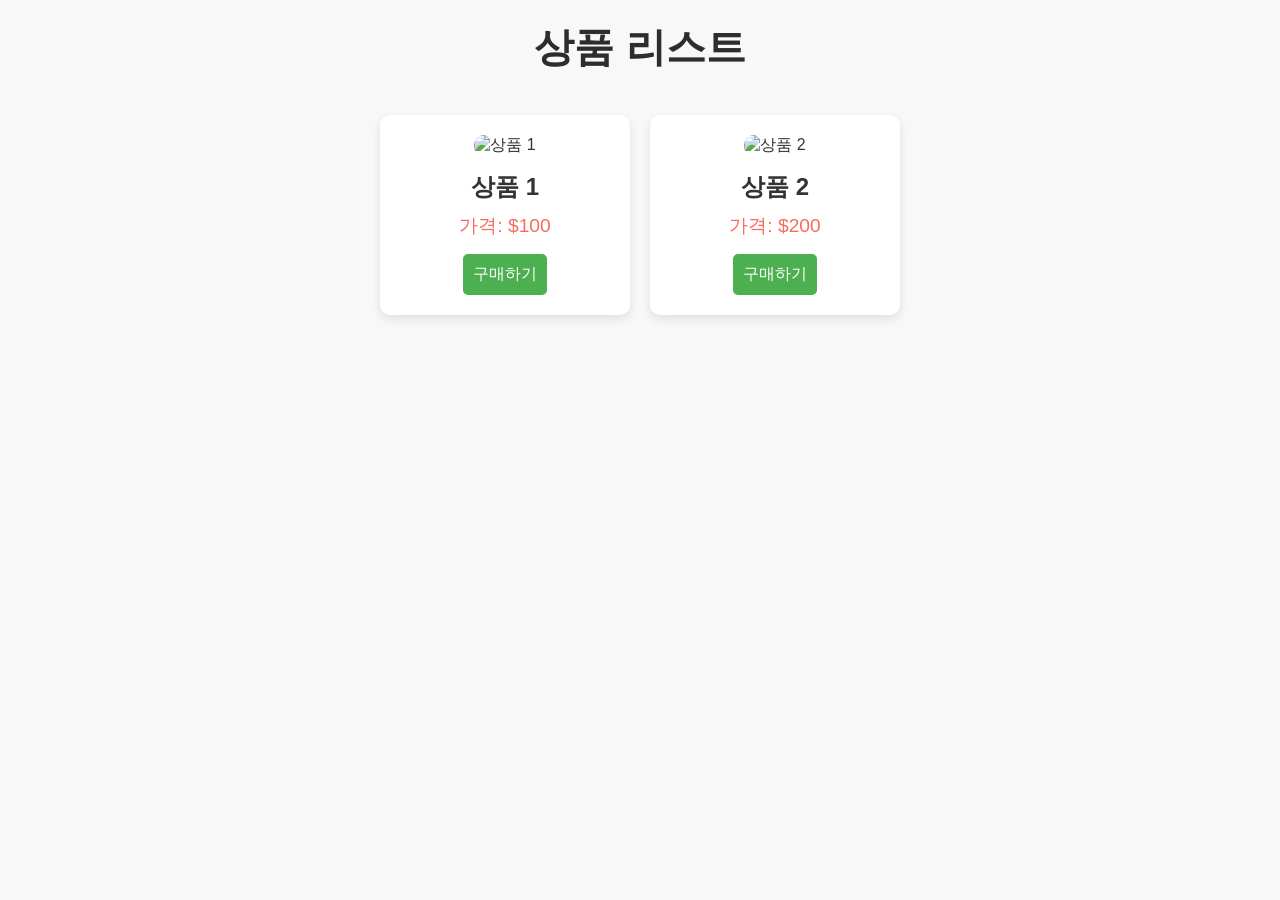
==== index.html @ d2117ed9 "Update index.html" ====
<!DOCTYPE html>
<html lang="ko">
<head>
    <meta charset="UTF-8">
    <meta name="viewport" content="width=device-width, initial-scale=1.0">
    <title>구매 사이트</title>
    <link rel="stylesheet" href="style.css">
</head>
<body>
    <header>
        <h1>상품 리스트</h1>
    </header>
    <main>
        <div class="product-list">
            <div class="product">
                <img src="product1.jpg" alt="상품 1">
                <h2>상품 1</h2>
                <p class="price">가격: $100</p>
                <button class="add-to-cart" data-product-name="상품 1" data-product-id="1">구매하기</button>
            </div>
            <div class="product">
                <img src="product2.jpg" alt="상품 2">
                <h2>상품 2</h2>
                <p class="price">가격: $200</p>
                <button class="add-to-cart" data-product-name="상품 2" data-product-id="2">구매하기</button>
            </div>
        </div>

        <!-- 구매 후 후기 작성 폼 (숨겨짐) -->
        <div id="review-form" class="hidden">
            <h2>구매 후기를 남겨주세요!</h2>
            <textarea id="review-text" placeholder="후기를 작성해 주세요..." rows="4"></textarea>
            <button id="submit-review">후기 제출</button>
        </div>
    </main>
    <script src="script.js"></script>
</body>
</html>
---- style.css ----
/* 기본 스타일 */
* {
    margin: 0;
    padding: 0;
    box-sizing: border-box;
}

body {
    font-family: Arial, sans-serif;
    background-color: #f8f8f8;
    color: #333;
}

header {
    text-align: center;
    margin: 20px 0;
}

h1 {
    font-size: 2.5rem;
    color: #2d2d2d;
}

main {
    display: flex;
    justify-content: center;
    flex-wrap: wrap;
    gap: 20px;
    padding: 20px;
}

.product-list {
    display: flex;
    flex-wrap: wrap;
    justify-content: center;
    gap: 20px;
}

.product {
    background-color: #fff;
    border-radius: 10px;
    box-shadow: 0 4px 10px rgba(0, 0, 0, 0.1);
    width: 250px;
    padding: 20px;
    text-align: center;
    transition: transform 0.3s ease-in-out;
}

.product:hover {
    transform: scale(1.05);
}

.product img {
    width: 100%;
    border-radius: 10px;
    margin-bottom: 15px;
}

.product h2 {
    font-size: 1.5rem;
    margin-bottom: 10px;
}

.price {
    font-size: 1.2rem;
    color: #f76c5e;
    margin-bottom: 15px;
}

.add-to-cart {
    background-color: #4CAF50;
    color: white;
    padding: 10px;
    border: none;
    border-radius: 5px;
    cursor: pointer;
    font-size: 1rem;
    transition: background-color 0.3s ease;
}

.add-to-cart:hover {
    background-color: #45a049;
}

/* 구매 후 후기 폼 */
#review-form {
    background-color: #fff;
    padding: 20px;
    border-radius: 10px;
    box-shadow: 0 4px 10px rgba(0, 0, 0, 0.1);
    width: 300px;
    margin: 20px auto;
    text-align: center;
    display: none;
}

textarea {
    width: 100%;
    padding: 10px;
    border: 1px solid #ccc;
    border-radius: 5px;
    margin-bottom: 10px;
    font-size: 1rem;
}

button {
    background-color: #4CAF50;
    color: white;
    padding: 10px;
    border: none;
    border-radius: 5px;
    cursor: pointer;
}

button:hover {
    background-color: #45a049;
}

.hidden {
    display: none;
}
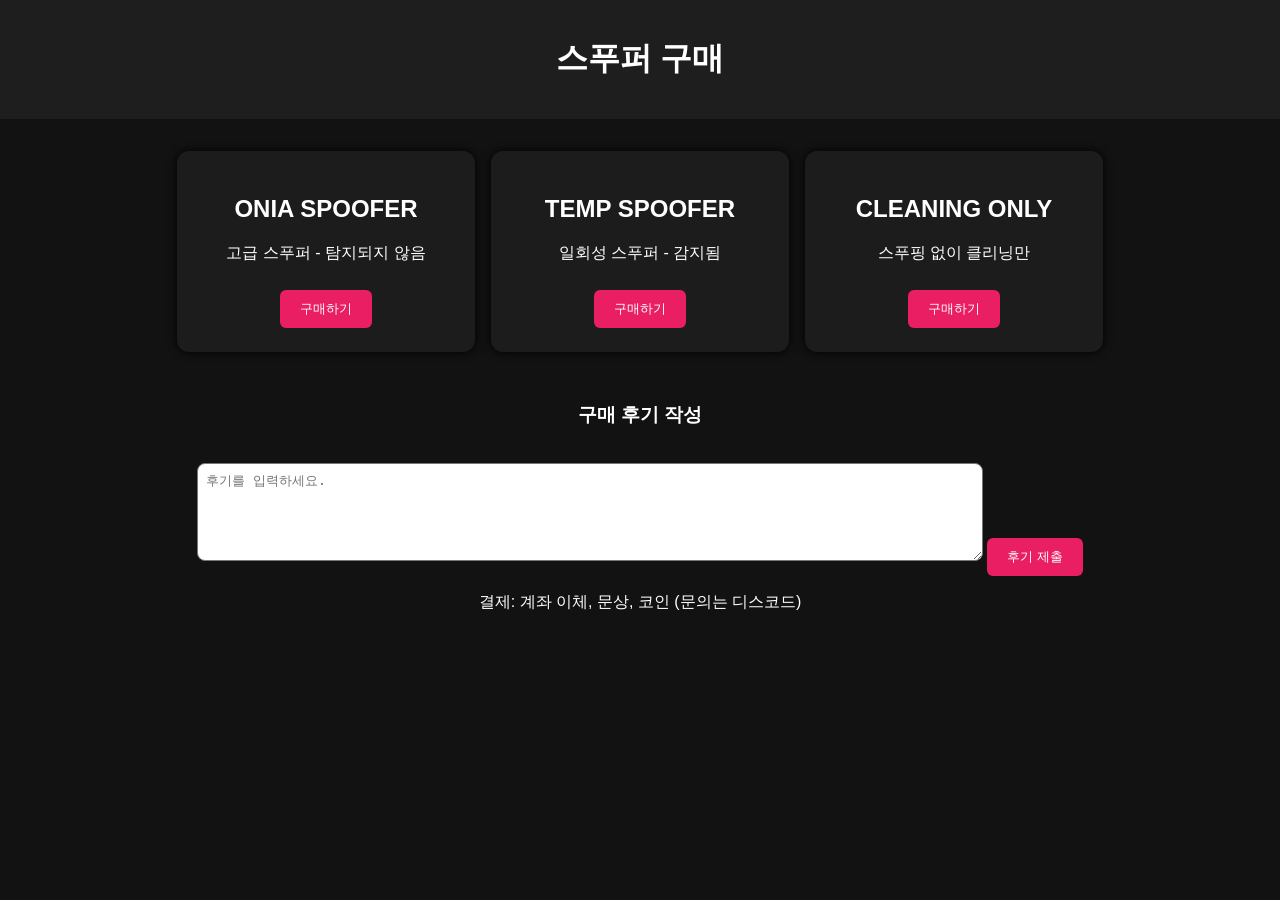
==== commit fbc3f354: "Add files via upload" ====
--- a/index.html
+++ b/index.html
@@ -1,38 +1,44 @@
-<!DOCTYPE html>
-<html lang="ko">
-<head>
-    <meta charset="UTF-8">
-    <meta name="viewport" content="width=device-width, initial-scale=1.0">
-    <title>구매 사이트</title>
-    <link rel="stylesheet" href="style.css">
-</head>
-<body>
-    <header>
-        <h1>상품 리스트</h1>
-    </header>
-    <main>
-        <div class="product-list">
-            <div class="product">
-                <img src="product1.jpg" alt="상품 1">
-                <h2>상품 1</h2>
-                <p class="price">가격: $100</p>
-                <button class="add-to-cart" data-product-name="상품 1" data-product-id="1">구매하기</button>
-            </div>
-            <div class="product">
-                <img src="product2.jpg" alt="상품 2">
-                <h2>상품 2</h2>
-                <p class="price">가격: $200</p>
-                <button class="add-to-cart" data-product-name="상품 2" data-product-id="2">구매하기</button>
-            </div>
-        </div>
-
-        <!-- 구매 후 후기 작성 폼 (숨겨짐) -->
-        <div id="review-form" class="hidden">
-            <h2>구매 후기를 남겨주세요!</h2>
-            <textarea id="review-text" placeholder="후기를 작성해 주세요..." rows="4"></textarea>
-            <button id="submit-review">후기 제출</button>
-        </div>
-    </main>
-    <script src="script.js"></script>
-</body>
-</html>
+<!DOCTYPE html>
+<html lang="ko">
+<head>
+  <meta charset="UTF-8" />
+  <meta name="viewport" content="width=device-width, initial-scale=1.0" />
+  <title>스푸퍼 구매</title>
+  <link rel="stylesheet" href="style.css" />
+</head>
+<body>
+  <header>
+    <h1>스푸퍼 구매</h1>
+  </header>
+
+  <section class="products">
+    <div class="product">
+      <h2>ONIA SPOOFER</h2>
+      <p>고급 스푸퍼 - 탐지되지 않음</p>
+      <button onclick="purchase('ONIA SPOOFER')">구매하기</button>
+    </div>
+    <div class="product">
+      <h2>TEMP SPOOFER</h2>
+      <p>일회성 스푸퍼 - 감지됨</p>
+      <button onclick="purchase('TEMP SPOOFER')">구매하기</button>
+    </div>
+    <div class="product">
+      <h2>CLEANING ONLY</h2>
+      <p>스푸핑 없이 클리닝만</p>
+      <button onclick="purchase('CLEANING ONLY')">구매하기</button>
+    </div>
+  </section>
+
+  <section class="review">
+    <h3>구매 후기 작성</h3>
+    <textarea id="reviewText" placeholder="후기를 입력하세요."></textarea>
+    <button onclick="submitReview()">후기 제출</button>
+  </section>
+
+  <footer>
+    <p>결제: 계좌 이체, 문상, 코인 (문의는 디스코드)</p>
+  </footer>
+
+  <script src="script.js"></script>
+</body>
+</html>
--- a/style.css
+++ b/style.css
@@ -1,121 +1,47 @@
-/* 기본 스타일 */
-* {
-    margin: 0;
-    padding: 0;
-    box-sizing: border-box;
-}
-
-body {
-    font-family: Arial, sans-serif;
-    background-color: #f8f8f8;
-    color: #333;
-}
-
-header {
-    text-align: center;
-    margin: 20px 0;
-}
-
-h1 {
-    font-size: 2.5rem;
-    color: #2d2d2d;
-}
-
-main {
-    display: flex;
-    justify-content: center;
-    flex-wrap: wrap;
-    gap: 20px;
-    padding: 20px;
-}
-
-.product-list {
-    display: flex;
-    flex-wrap: wrap;
-    justify-content: center;
-    gap: 20px;
-}
-
-.product {
-    background-color: #fff;
-    border-radius: 10px;
-    box-shadow: 0 4px 10px rgba(0, 0, 0, 0.1);
-    width: 250px;
-    padding: 20px;
-    text-align: center;
-    transition: transform 0.3s ease-in-out;
-}
-
-.product:hover {
-    transform: scale(1.05);
-}
-
-.product img {
-    width: 100%;
-    border-radius: 10px;
-    margin-bottom: 15px;
-}
-
-.product h2 {
-    font-size: 1.5rem;
-    margin-bottom: 10px;
-}
-
-.price {
-    font-size: 1.2rem;
-    color: #f76c5e;
-    margin-bottom: 15px;
-}
-
-.add-to-cart {
-    background-color: #4CAF50;
-    color: white;
-    padding: 10px;
-    border: none;
-    border-radius: 5px;
-    cursor: pointer;
-    font-size: 1rem;
-    transition: background-color 0.3s ease;
-}
-
-.add-to-cart:hover {
-    background-color: #45a049;
-}
-
-/* 구매 후 후기 폼 */
-#review-form {
-    background-color: #fff;
-    padding: 20px;
-    border-radius: 10px;
-    box-shadow: 0 4px 10px rgba(0, 0, 0, 0.1);
-    width: 300px;
-    margin: 20px auto;
-    text-align: center;
-    display: none;
-}
-
-textarea {
-    width: 100%;
-    padding: 10px;
-    border: 1px solid #ccc;
-    border-radius: 5px;
-    margin-bottom: 10px;
-    font-size: 1rem;
-}
-
-button {
-    background-color: #4CAF50;
-    color: white;
-    padding: 10px;
-    border: none;
-    border-radius: 5px;
-    cursor: pointer;
-}
-
-button:hover {
-    background-color: #45a049;
-}
-
-.hidden {
-    display: none;
-}
+body {
+  background-color: #121212;
+  color: #fff;
+  font-family: 'Segoe UI', sans-serif;
+  margin: 0;
+  padding: 0;
+  text-align: center;
+}
+
+header {
+  padding: 1em;
+  background-color: #1e1e1e;
+}
+
+.products {
+  display: flex;
+  justify-content: center;
+  gap: 1rem;
+  flex-wrap: wrap;
+  padding: 2rem;
+}
+
+.product {
+  background: #1c1c1c;
+  padding: 1.5rem;
+  border-radius: 12px;
+  box-shadow: 0 0 10px #000;
+  width: 250px;
+}
+
+button {
+  padding: 10px 20px;
+  background-color: #e91e63;
+  border: none;
+  border-radius: 6px;
+  color: white;
+  cursor: pointer;
+  margin-top: 10px;
+}
+
+textarea {
+  width: 60%;
+  height: 80px;
+  margin-top: 1rem;
+  border-radius: 8px;
+  padding: 0.5rem;
+}
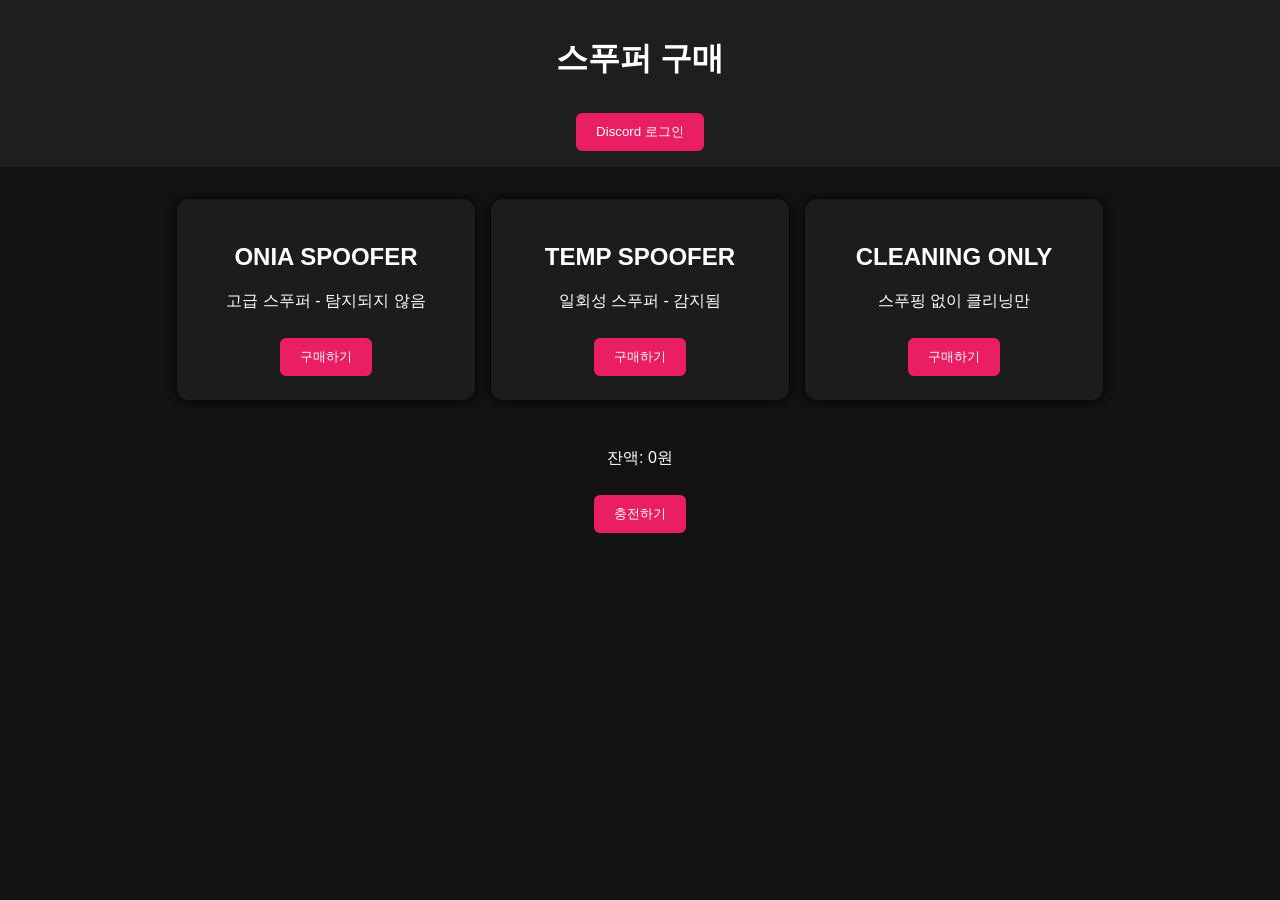
==== commit a28bd95b: "Update index.html" ====
--- a/index.html
+++ b/index.html
@@ -3,12 +3,17 @@
 <head>
   <meta charset="UTF-8" />
   <meta name="viewport" content="width=device-width, initial-scale=1.0" />
-  <title>스푸퍼 구매</title>
+  <title>스푸퍼 구매 사이트</title>
   <link rel="stylesheet" href="style.css" />
 </head>
 <body>
   <header>
-    <h1>스푸퍼 구매</h1>
+    <div class="topbar">
+      <h1>스푸퍼 구매</h1>
+      <div id="user-info">
+        <button onclick="loginWithDiscord()">Discord 로그인</button>
+      </div>
+    </div>
   </header>
 
   <section class="products">
@@ -29,16 +34,27 @@
     </div>
   </section>
 
-  <section class="review">
-    <h3>구매 후기 작성</h3>
-    <textarea id="reviewText" placeholder="후기를 입력하세요."></textarea>
-    <button onclick="submitReview()">후기 제출</button>
+  <section class="wallet">
+    <p>잔액: <span id="balance">0</span>원</p>
+    <button onclick="openRecharge()">충전하기</button>
   </section>
 
-  <footer>
-    <p>결제: 계좌 이체, 문상, 코인 (문의는 디스코드)</p>
-  </footer>
+  <section class="recharge-modal" id="rechargeModal" style="display: none;">
+    <div class="modal-content">
+      <h3>충전 방법 선택</h3>
+      <button onclick="selectRecharge('bank')">무통장입금</button>
+      <button onclick="selectRecharge('gift')">문상 (준비중)</button>
 
+      <div id="bankForm" style="display:none;">
+        <input type="text" id="depositor" placeholder="입금자명" />
+        <input type="number" id="amount" placeholder="충전 금액" />
+        <button onclick="showAccount()">계좌 확인</button>
+        <p id="accountInfo" style="margin-top: 1rem;"></p>
+      </div>
+    </div>
+  </section>
+
+  <script src="login.js"></script>
   <script src="script.js"></script>
 </body>
-</html>+</html>
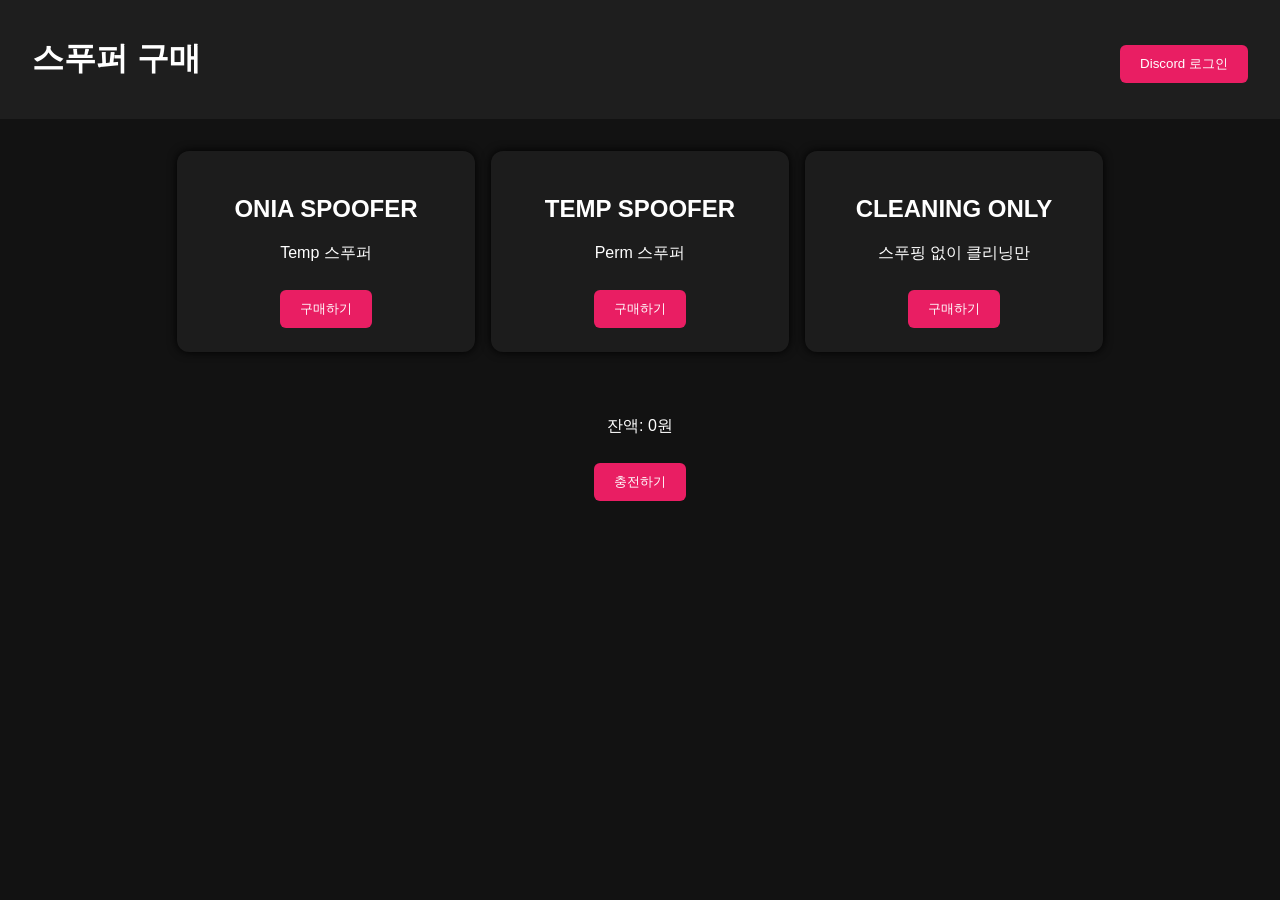
==== commit 5271adf8: "Update index.html" ====
--- a/index.html
+++ b/index.html
@@ -3,7 +3,7 @@
 <head>
   <meta charset="UTF-8" />
   <meta name="viewport" content="width=device-width, initial-scale=1.0" />
-  <title>스푸퍼 구매 사이트</title>
+  <title>발로란트 사이퍼</title>
   <link rel="stylesheet" href="style.css" />
 </head>
 <body>
@@ -19,12 +19,12 @@
   <section class="products">
     <div class="product">
       <h2>ONIA SPOOFER</h2>
-      <p>고급 스푸퍼 - 탐지되지 않음</p>
+      <p>Temp 스푸퍼</p>
       <button onclick="purchase('ONIA SPOOFER')">구매하기</button>
     </div>
     <div class="product">
       <h2>TEMP SPOOFER</h2>
-      <p>일회성 스푸퍼 - 감지됨</p>
+      <p>Perm 스푸퍼</p>
       <button onclick="purchase('TEMP SPOOFER')">구매하기</button>
     </div>
     <div class="product">
--- a/style.css
+++ b/style.css
@@ -7,9 +7,12 @@
   text-align: center;
 }
 
-header {
-  padding: 1em;
-  background-color: #1e1e1e;
+.topbar {
+  display: flex;
+  justify-content: space-between;
+  align-items: center;
+  padding: 1rem 2rem;
+  background: #1e1e1e;
 }
 
 .products {
@@ -38,10 +41,29 @@
   margin-top: 10px;
 }
 
-textarea {
-  width: 60%;
-  height: 80px;
-  margin-top: 1rem;
-  border-radius: 8px;
+.wallet {
+  margin: 2rem;
+}
+
+.recharge-modal {
+  position: fixed;
+  top: 0; left: 0;
+  width: 100%; height: 100%;
+  background: rgba(0,0,0,0.8);
+  display: flex;
+  justify-content: center;
+  align-items: center;
+}
+
+.modal-content {
+  background: #1c1c1c;
+  padding: 2rem;
+  border-radius: 12px;
+  width: 300px;
+}
+input {
   padding: 0.5rem;
-}+  margin: 0.5rem;
+  border-radius: 6px;
+  border: none;
+}
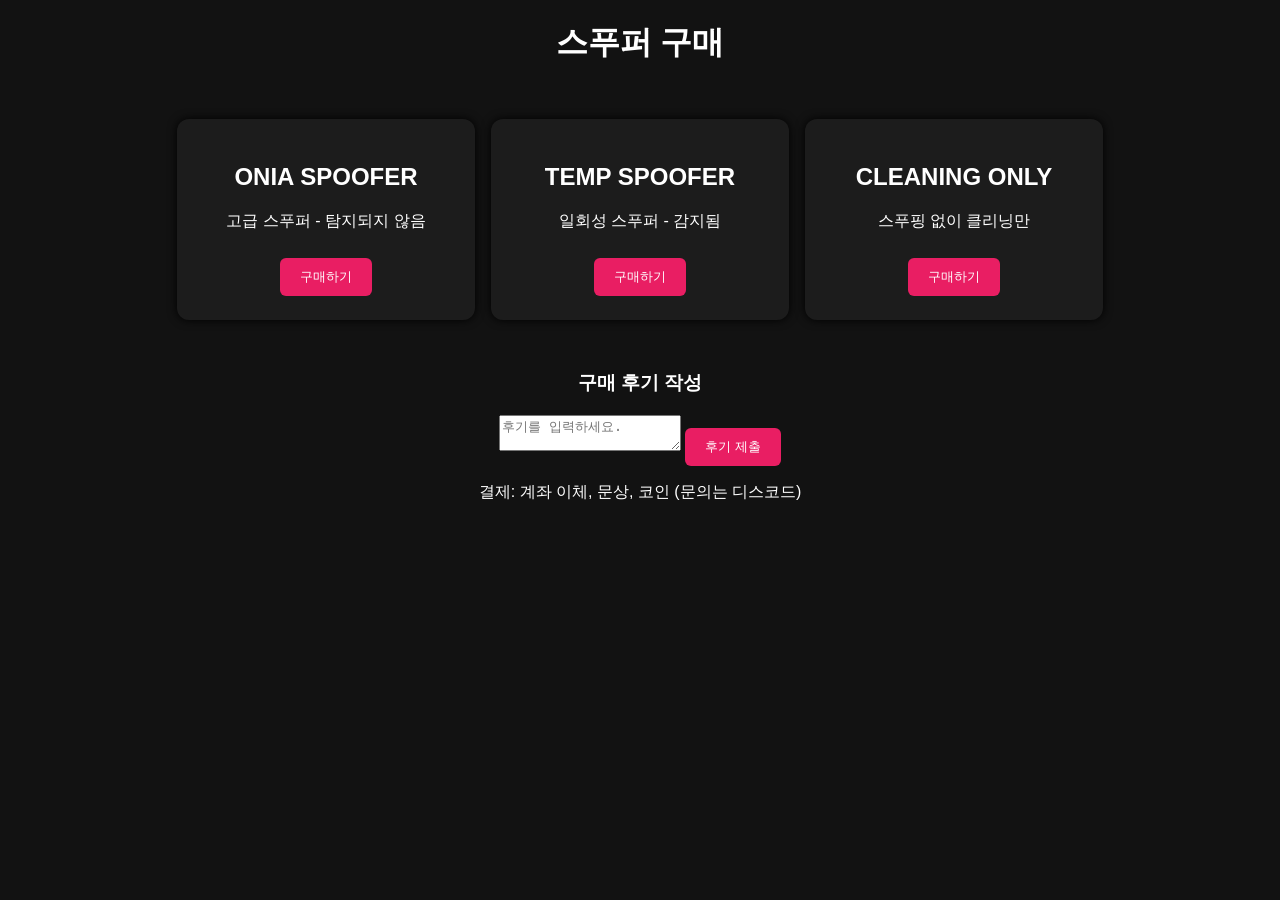
==== commit 24e739fc: "Update index.html" ====
--- a/index.html
+++ b/index.html
@@ -3,28 +3,23 @@
 <head>
   <meta charset="UTF-8" />
   <meta name="viewport" content="width=device-width, initial-scale=1.0" />
-  <title>발로란트 사이퍼</title>
+  <title>스푸퍼 구매</title>
   <link rel="stylesheet" href="style.css" />
 </head>
 <body>
   <header>
-    <div class="topbar">
-      <h1>스푸퍼 구매</h1>
-      <div id="user-info">
-        <button onclick="loginWithDiscord()">Discord 로그인</button>
-      </div>
-    </div>
+    <h1>스푸퍼 구매</h1>
   </header>
 
   <section class="products">
     <div class="product">
       <h2>ONIA SPOOFER</h2>
-      <p>Temp 스푸퍼</p>
+      <p>고급 스푸퍼 - 탐지되지 않음</p>
       <button onclick="purchase('ONIA SPOOFER')">구매하기</button>
     </div>
     <div class="product">
       <h2>TEMP SPOOFER</h2>
-      <p>Perm 스푸퍼</p>
+      <p>일회성 스푸퍼 - 감지됨</p>
       <button onclick="purchase('TEMP SPOOFER')">구매하기</button>
     </div>
     <div class="product">
@@ -34,27 +29,16 @@
     </div>
   </section>
 
-  <section class="wallet">
-    <p>잔액: <span id="balance">0</span>원</p>
-    <button onclick="openRecharge()">충전하기</button>
+  <section class="review">
+    <h3>구매 후기 작성</h3>
+    <textarea id="reviewText" placeholder="후기를 입력하세요."></textarea>
+    <button onclick="submitReview()">후기 제출</button>
   </section>
 
-  <section class="recharge-modal" id="rechargeModal" style="display: none;">
-    <div class="modal-content">
-      <h3>충전 방법 선택</h3>
-      <button onclick="selectRecharge('bank')">무통장입금</button>
-      <button onclick="selectRecharge('gift')">문상 (준비중)</button>
+  <footer>
+    <p>결제: 계좌 이체, 문상, 코인 (문의는 디스코드)</p>
+  </footer>
 
-      <div id="bankForm" style="display:none;">
-        <input type="text" id="depositor" placeholder="입금자명" />
-        <input type="number" id="amount" placeholder="충전 금액" />
-        <button onclick="showAccount()">계좌 확인</button>
-        <p id="accountInfo" style="margin-top: 1rem;"></p>
-      </div>
-    </div>
-  </section>
-
-  <script src="login.js"></script>
   <script src="script.js"></script>
 </body>
 </html>
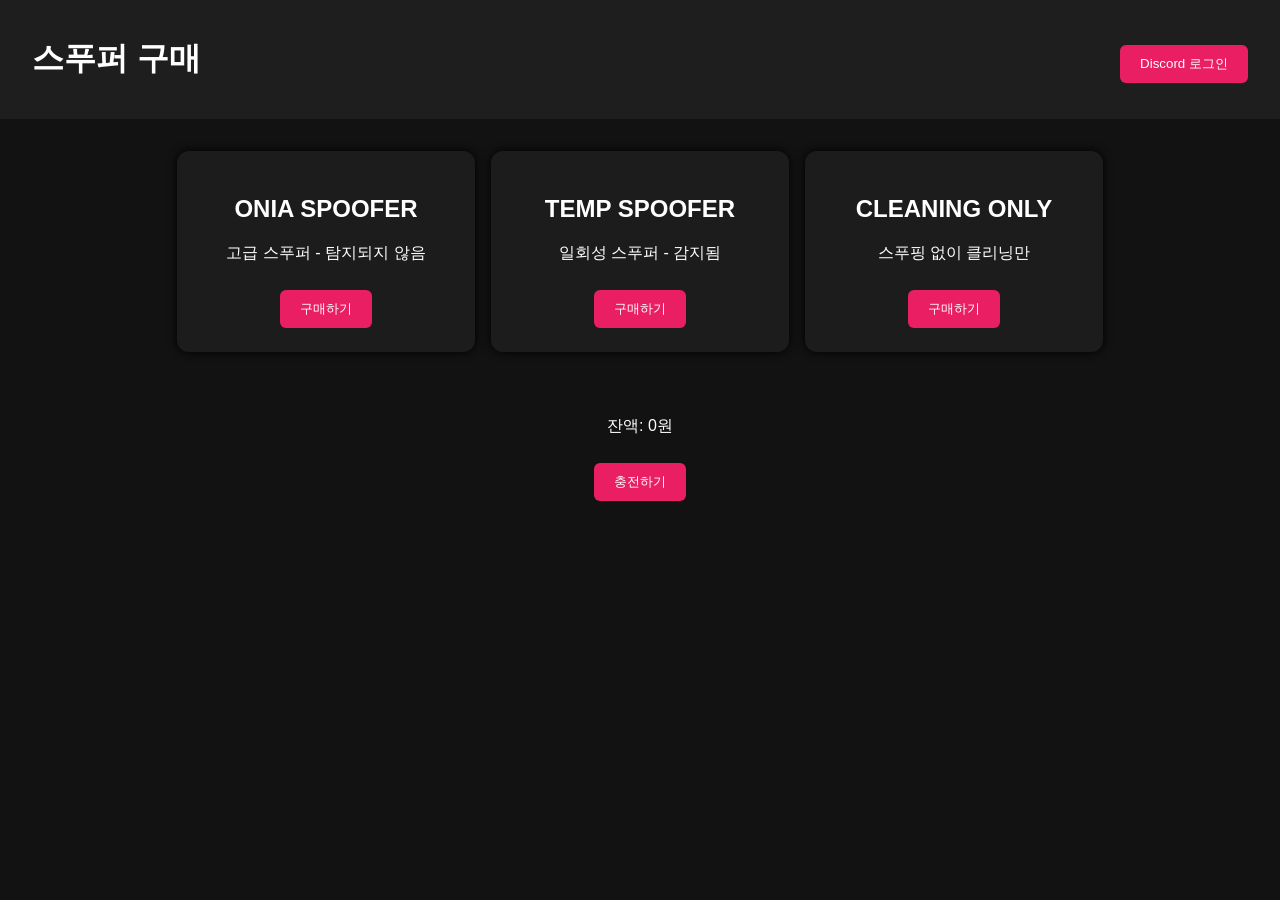
==== commit 1971f536: "Add files via upload" ====
--- a/index.html
+++ b/index.html
@@ -3,12 +3,17 @@
 <head>
   <meta charset="UTF-8" />
   <meta name="viewport" content="width=device-width, initial-scale=1.0" />
-  <title>스푸퍼 구매</title>
+  <title>스푸퍼 구매 사이트</title>
   <link rel="stylesheet" href="style.css" />
 </head>
 <body>
   <header>
-    <h1>스푸퍼 구매</h1>
+    <div class="topbar">
+      <h1>스푸퍼 구매</h1>
+      <div id="user-info">
+        <button onclick="loginWithDiscord()">Discord 로그인</button>
+      </div>
+    </div>
   </header>
 
   <section class="products">
@@ -29,16 +34,27 @@
     </div>
   </section>
 
-  <section class="review">
-    <h3>구매 후기 작성</h3>
-    <textarea id="reviewText" placeholder="후기를 입력하세요."></textarea>
-    <button onclick="submitReview()">후기 제출</button>
+  <section class="wallet">
+    <p>잔액: <span id="balance">0</span>원</p>
+    <button onclick="openRecharge()">충전하기</button>
   </section>
 
-  <footer>
-    <p>결제: 계좌 이체, 문상, 코인 (문의는 디스코드)</p>
-  </footer>
+  <section class="recharge-modal" id="rechargeModal" style="display: none;">
+    <div class="modal-content">
+      <h3>충전 방법 선택</h3>
+      <button onclick="selectRecharge('bank')">무통장입금</button>
+      <button onclick="selectRecharge('gift')">문상 (준비중)</button>
 
+      <div id="bankForm" style="display:none;">
+        <input type="text" id="depositor" placeholder="입금자명" />
+        <input type="number" id="amount" placeholder="충전 금액" />
+        <button onclick="showAccount()">계좌 확인</button>
+        <p id="accountInfo" style="margin-top: 1rem;"></p>
+      </div>
+    </div>
+  </section>
+
+  <script src="login.js"></script>
   <script src="script.js"></script>
 </body>
 </html>
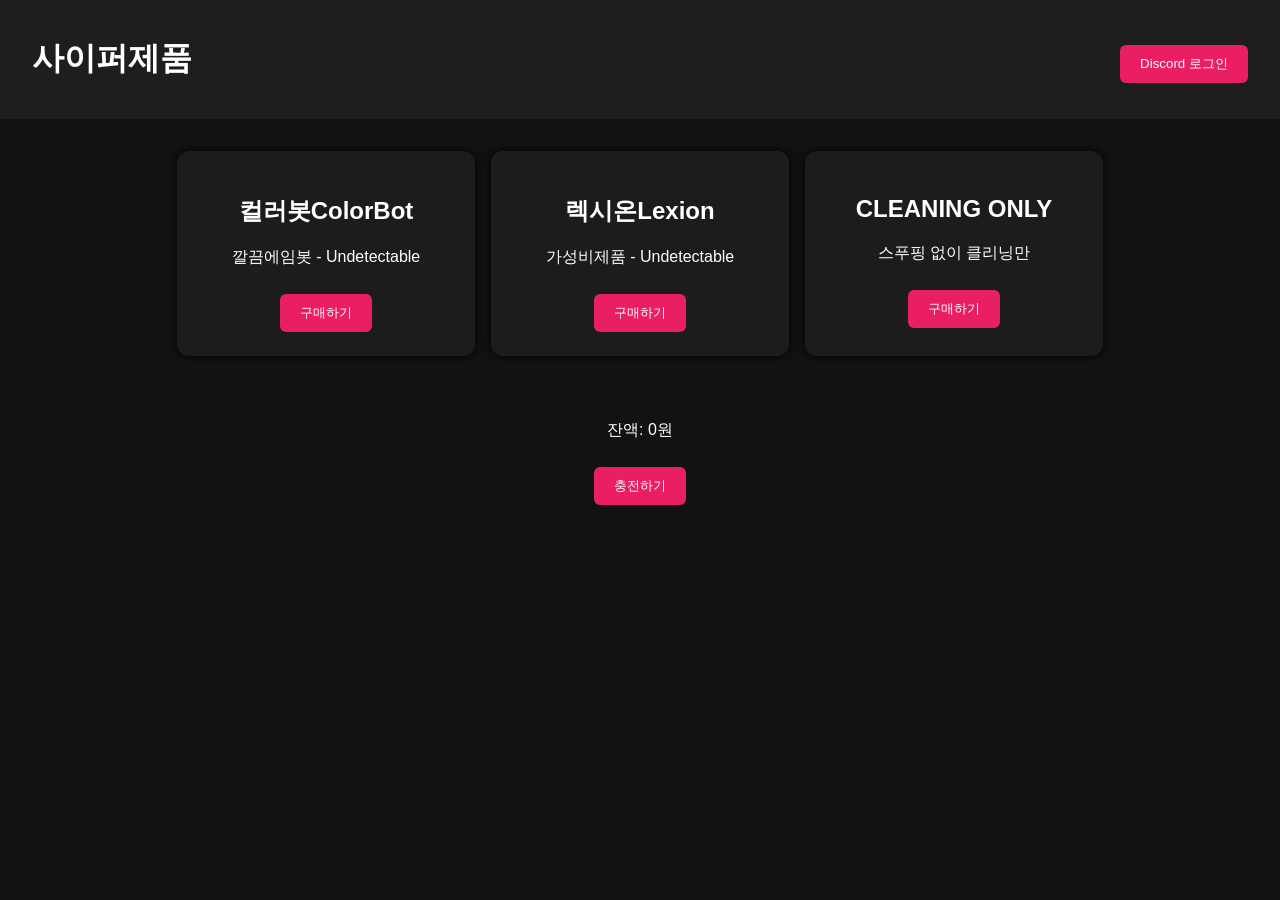
==== commit 7f077d9a: "Update index.html" ====
--- a/index.html
+++ b/index.html
@@ -3,13 +3,13 @@
 <head>
   <meta charset="UTF-8" />
   <meta name="viewport" content="width=device-width, initial-scale=1.0" />
-  <title>스푸퍼 구매 사이트</title>
+  <title>발로란트 사이퍼</title>
   <link rel="stylesheet" href="style.css" />
 </head>
 <body>
   <header>
     <div class="topbar">
-      <h1>스푸퍼 구매</h1>
+      <h1>사이퍼제품</h1>
       <div id="user-info">
         <button onclick="loginWithDiscord()">Discord 로그인</button>
       </div>
@@ -18,13 +18,13 @@
 
   <section class="products">
     <div class="product">
-      <h2>ONIA SPOOFER</h2>
-      <p>고급 스푸퍼 - 탐지되지 않음</p>
-      <button onclick="purchase('ONIA SPOOFER')">구매하기</button>
+      <h2>컬러봇ColorBot</h2>
+      <p>깔끔에임봇 - Undetectable</p>
+      <button onclick="purchase('ColorBot')">구매하기</button>
     </div>
     <div class="product">
-      <h2>TEMP SPOOFER</h2>
-      <p>일회성 스푸퍼 - 감지됨</p>
+      <h2>렉시온Lexion</h2>
+      <p>가성비제품 - Undetectable</p>
       <button onclick="purchase('TEMP SPOOFER')">구매하기</button>
     </div>
     <div class="product">
